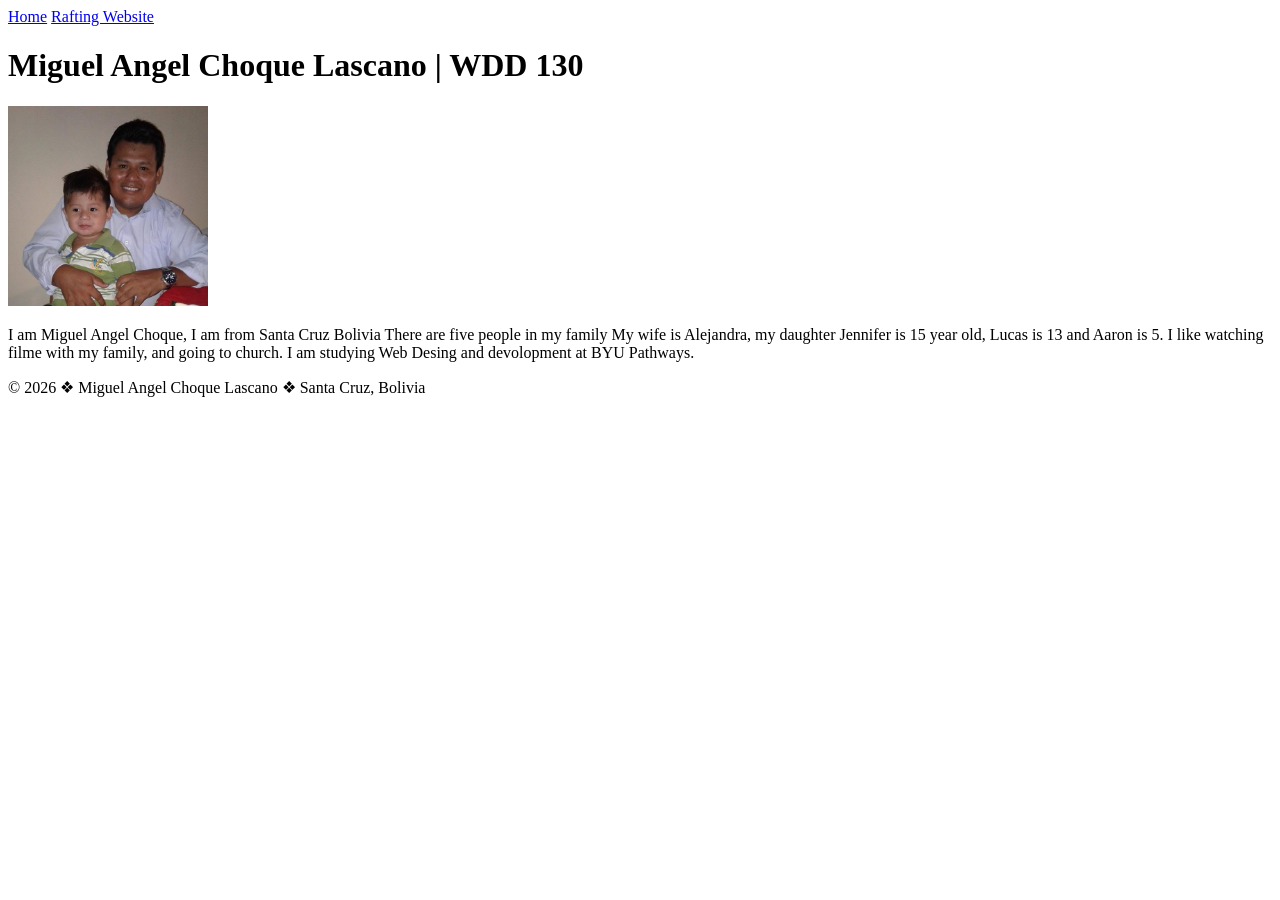
==== index.html @ fbada35b "changefoot2" ====
<!DOCTYPE html>
<html lang="en-US">
<head>
    <meta charset="UTF-8">
    <meta name="viewport" content="width=device-width, initial-scale=1.0">
    <title>Miguel Angel Choque Lascano | WDD 130</title>
</head>
<body>
    <header>
        <nav>
            <a href="#">Home</a>
            <a href="wwr/">Rafting Website</a>
        </nav>
    </header>
    <main>
        <h1>Miguel Angel Choque Lascano | WDD 130</h1>
        <img src="images/profile.jpg" alt="Miguel Angel Choque profile picture" width="200">
        <p>I am Miguel Angel Choque, I am from Santa Cruz Bolivia There are five people in my family
           My wife is Alejandra, my daughter Jennifer is 15 year old, Lucas is 13  and Aaron  is 5.
           I like watching filme with my family, and going to church. I am studying Web Desing and devolopment at
           BYU Pathways.
        </p>
        
    </main>
    <footer>
        <p>&copy; 2026 &#10070; Miguel Angel Choque Lascano &#10070; Santa Cruz, Bolivia</p>
    </footer>    
</body>
</html>
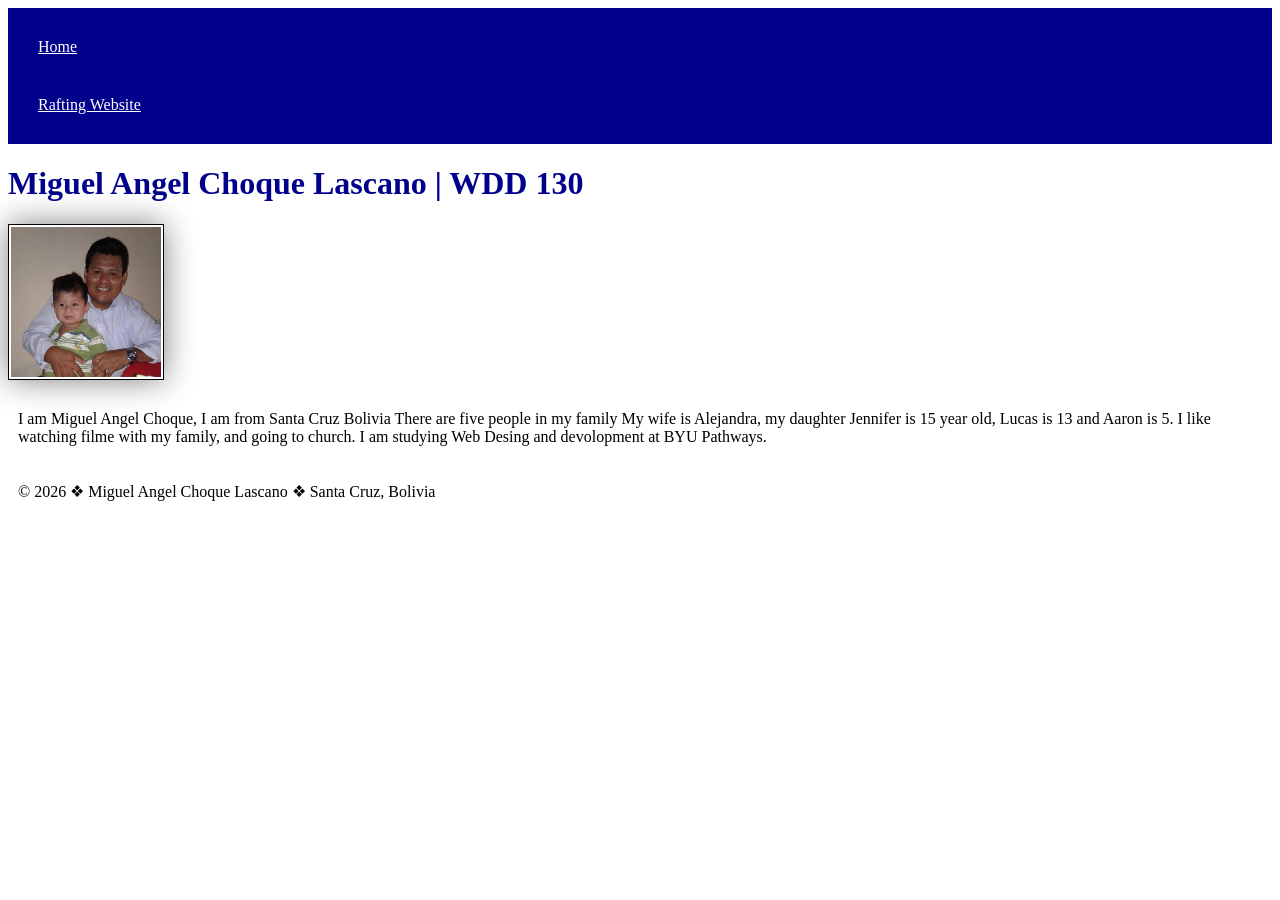
==== commit b668a00d: "Change ccs" ====
--- a/index.html
+++ b/index.html
@@ -3,6 +3,7 @@
 <head>
     <meta charset="UTF-8">
     <meta name="viewport" content="width=device-width, initial-scale=1.0">
+    <link rel="stylesheet" href="styles/styles.css">
     <title>Miguel Angel Choque Lascano | WDD 130</title>
 </head>
 <body>
--- a/styles/styles.css
+++ b/styles/styles.css
@@ -0,0 +1,22 @@
+nav {
+    background-color: darkblue;
+    padding: 10px;
+}
+nav a {
+    color: white;
+    display: block;
+    padding: 20px;
+}
+h1 {
+    color: darkblue;
+}
+img {
+ width: 150px;
+ height: auto;
+ border: 1px solid black;
+ padding: 2px;
+ box-shadow: 0 0 30px gray;
+}
+p {
+    padding: 10px;
+}
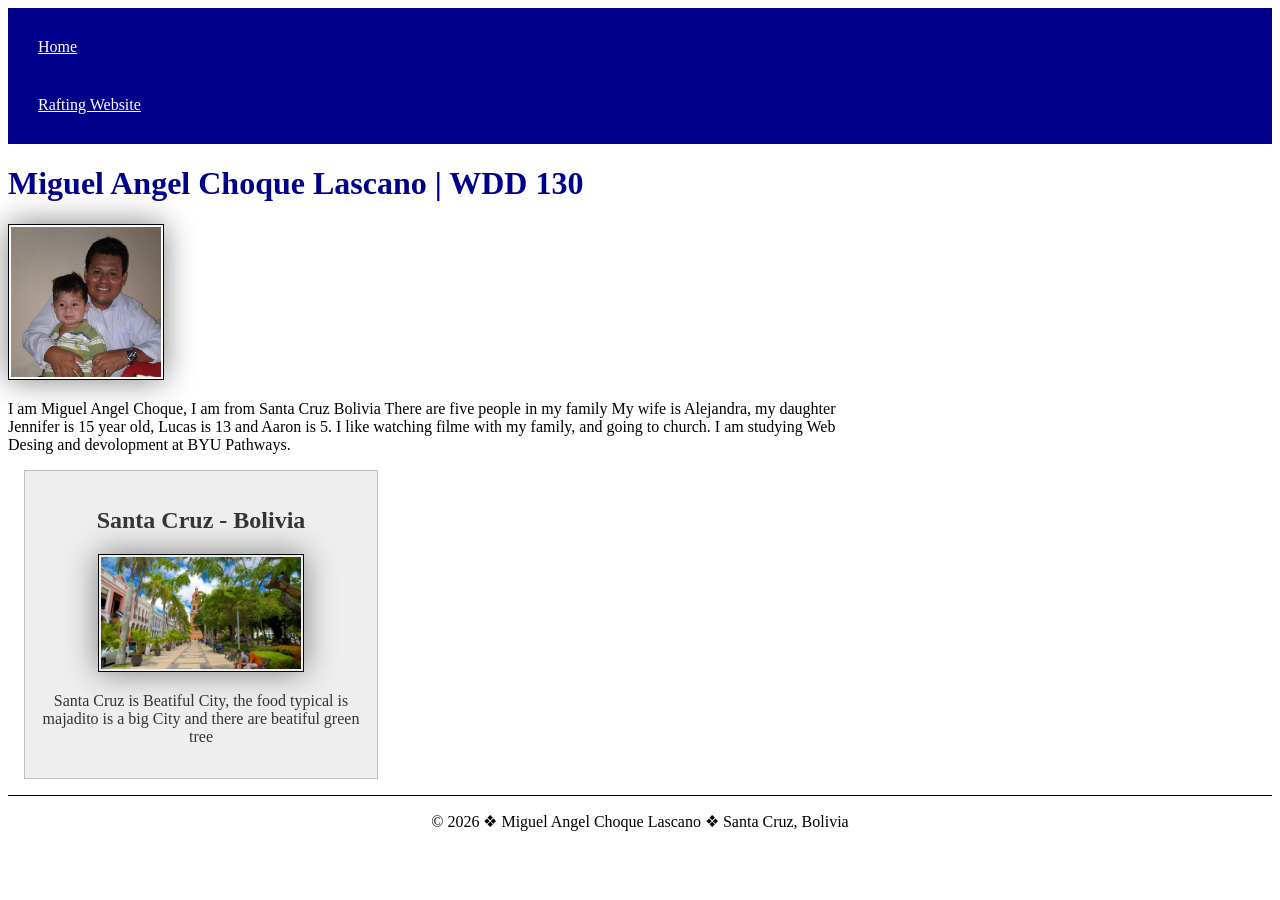
==== commit ef022758: "changeprojectweek2" ====
--- a/index.html
+++ b/index.html
@@ -3,8 +3,10 @@
 <head>
     <meta charset="UTF-8">
     <meta name="viewport" content="width=device-width, initial-scale=1.0">
+    <title>Miguel Angel Choque Lascano | WDD 130</title>
+    <meta name="description" content="Describe your home page here using keywords like your name, the course, the purpose of the page">
+    <meta name="author" content="Miguel Angel Choque">
     <link rel="stylesheet" href="styles/styles.css">
-    <title>Miguel Angel Choque Lascano | WDD 130</title>
 </head>
 <body>
     <header>
@@ -23,6 +25,11 @@
         </p>
         
     </main>
+    <aside>
+        <h2>Santa Cruz - Bolivia</h2>
+        <img src="images/santacruz-city.jpg" alt="santa cruz city">
+        <p>Santa Cruz is Beatiful City, the food typical is majadito is a big City and there are beatiful green tree</p>
+    </aside>
     <footer>
         <p>&copy; 2026 &#10070; Miguel Angel Choque Lascano &#10070; Santa Cruz, Bolivia</p>
     </footer>    
--- a/styles/styles.css
+++ b/styles/styles.css
@@ -1,3 +1,6 @@
+main{
+    max-width: 840px;
+}
 nav {
     background-color: darkblue;
     padding: 10px;
@@ -19,4 +22,30 @@
 }
 p {
     padding: 10px;
+}
+
+aside{
+    width: 20rem;
+    margin: 1rem;
+    border: 1px solid rgb(0 0 0 / 0.2);
+    padding: 1rem;
+    background-color: #eee;
+    color: #333;
+    text-align: center;
+}
+aside img{
+    width: 200px;
+    height: auto;
+}
+main img{
+    width: 150px;
+    height: auto;
+}
+p{
+    padding: 0;
+}
+footer{
+    margin-top: 15px;
+    border-top: 1px solid #000;
+    text-align: center;
 }
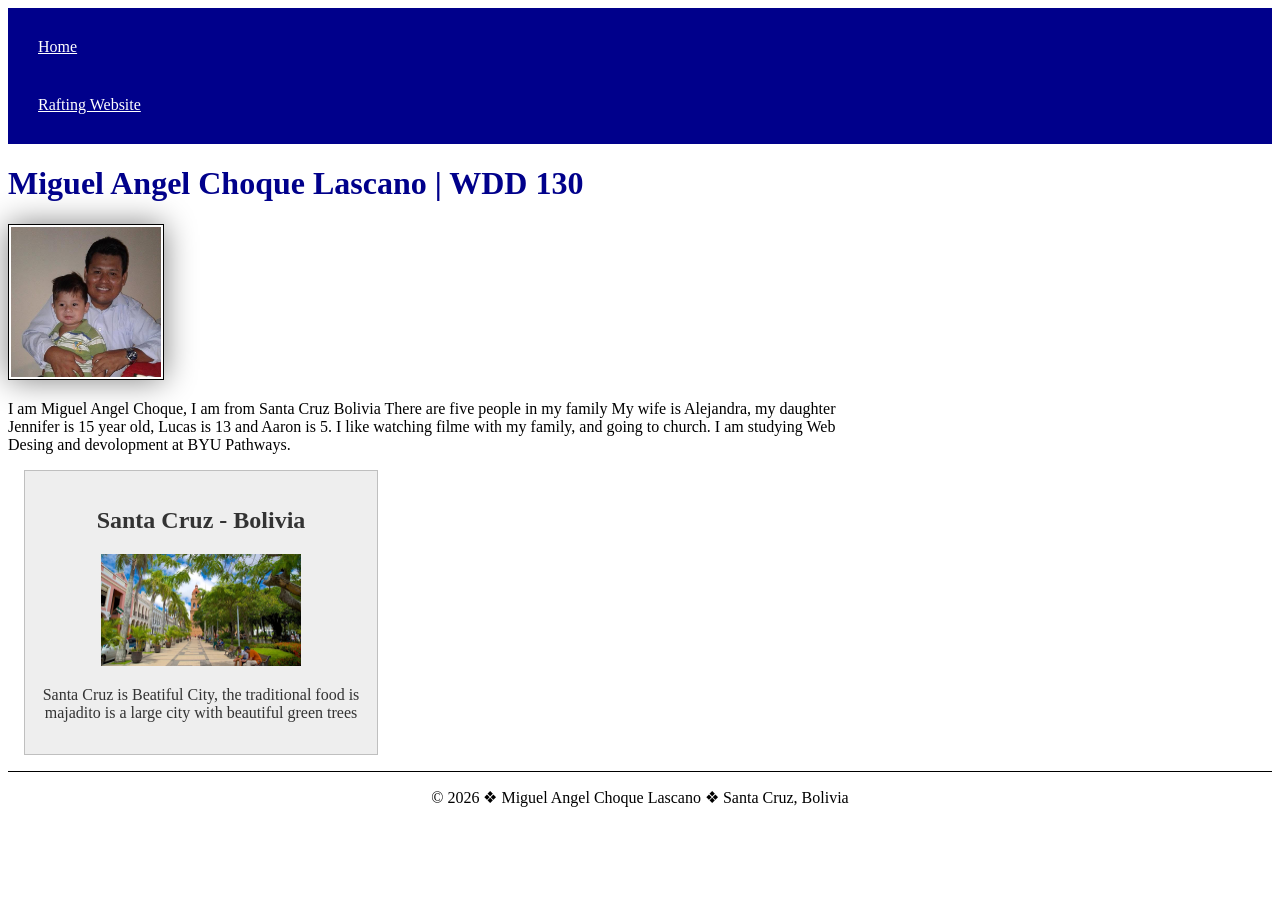
==== commit ef09ded5: "changedescriptionsantacruz" ====
--- a/index.html
+++ b/index.html
@@ -23,12 +23,11 @@
            I like watching filme with my family, and going to church. I am studying Web Desing and devolopment at
            BYU Pathways.
         </p>
-        
     </main>
     <aside>
         <h2>Santa Cruz - Bolivia</h2>
         <img src="images/santacruz-city.jpg" alt="santa cruz city">
-        <p>Santa Cruz is Beatiful City, the food typical is majadito is a big City and there are beatiful green tree</p>
+        <p>Santa Cruz is Beatiful City, the traditional food is majadito is a large city with beautiful green trees</p>
     </aside>
     <footer>
         <p>&copy; 2026 &#10070; Miguel Angel Choque Lascano &#10070; Santa Cruz, Bolivia</p>
--- a/styles/styles.css
+++ b/styles/styles.css
@@ -13,16 +13,14 @@
 h1 {
     color: darkblue;
 }
-img {
+main img {
  width: 150px;
  height: auto;
  border: 1px solid black;
  padding: 2px;
  box-shadow: 0 0 30px gray;
 }
-p {
-    padding: 10px;
-}
+
 
 aside{
     width: 20rem;
@@ -36,6 +34,7 @@
 aside img{
     width: 200px;
     height: auto;
+    background-origin: padding-box;
 }
 main img{
     width: 150px;
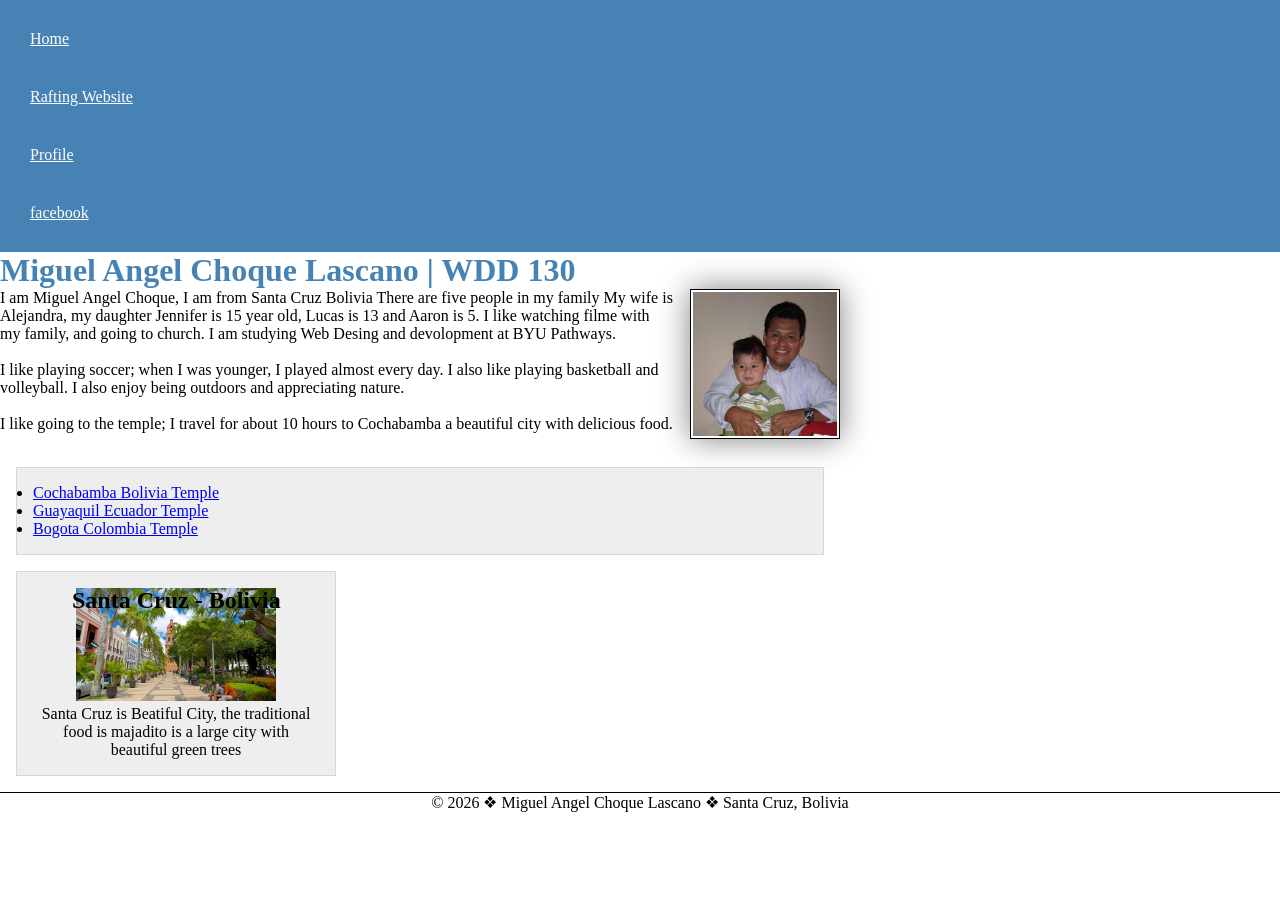
==== commit 8d84b968: "change20260914" ====
--- a/index.html
+++ b/index.html
@@ -13,18 +13,36 @@
         <nav>
             <a href="#">Home</a>
             <a href="wwr/">Rafting Website</a>
+            <a href="https://www.linkedin.com/in/miguel-angel-choque-lascano-sc">Profile</a>
+            <a href="https://www.facebook.com/mchoquelascano?locale=es_LA">facebook</a>
         </nav>
     </header>
     <main>
         <h1>Miguel Angel Choque Lascano | WDD 130</h1>
+        <section>
+            
+        </section>
         <img src="images/profile.jpg" alt="Miguel Angel Choque profile picture" width="200">
-        <p>I am Miguel Angel Choque, I am from Santa Cruz Bolivia There are five people in my family
+        <p>
+           I am Miguel Angel Choque, I am from Santa Cruz Bolivia There are five people in my family
            My wife is Alejandra, my daughter Jennifer is 15 year old, Lucas is 13  and Aaron  is 5.
            I like watching filme with my family, and going to church. I am studying Web Desing and devolopment at
-           BYU Pathways.
+           BYU Pathways.<br>
+           <br>
+            I like playing soccer; when I was younger, I played almost every day. I also like playing basketball and volleyball.
+            I also enjoy being outdoors and appreciating nature.<br>
+            <br>
+            I like going to the temple; I travel for about 10 hours to Cochabamba a beautiful city with delicious food.<br>
+            <br>
         </p>
+        <ul class="box">
+            <li><a href="https://www.churchofjesuschrist.org/imgs/e012ebb4075dc7976a314471fc0a3b3058e37c1a/full/640%2C/0/default" target="_blank" rel="noopener">Cochabamba Bolivia Temple</a></li>
+            <li><a href="https://www.churchofjesuschrist.org/imgs/e012ebb4075dc7976a314471fc0a3b3058e37c1a/full/640%2C/0/default" target="_blank" rel="noopener">Guayaquil Ecuador Temple</a></li>
+            <li><a href="https://www.churchofjesuschrist.org/imgs/89b209718a7ed41649a497893e240972b7cfd036/full/640%2C/0/default" target="_blank" rel="noopener">Bogota Colombia Temple</a></li>
+      
+        </ul>
     </main>
-    <aside>
+    <aside class="box">
         <h2>Santa Cruz - Bolivia</h2>
         <img src="images/santacruz-city.jpg" alt="santa cruz city">
         <p>Santa Cruz is Beatiful City, the traditional food is majadito is a large city with beautiful green trees</p>
--- a/styles/styles.css
+++ b/styles/styles.css
@@ -1,8 +1,18 @@
+* {
+  margin: 0;
+  padding: 0;
+  box-sizing: border-box;
+}
+
+:root {
+    --heading-background-color: steelblue;
+    --text-align:center;
+}
 main{
     max-width: 840px;
 }
 nav {
-    background-color: darkblue;
+    background-color: var(--heading-background-color);
     padding: 10px;
 }
 nav a {
@@ -11,7 +21,7 @@
     padding: 20px;
 }
 h1 {
-    color: darkblue;
+    color: var(--heading-background-color);
 }
 main img {
  width: 150px;
@@ -19,6 +29,8 @@
  border: 1px solid black;
  padding: 2px;
  box-shadow: 0 0 30px gray;
+ float: right;
+ margin: 0 0 1rem 1rem;
 }
 
 
@@ -29,7 +41,13 @@
     padding: 1rem;
     background-color: #eee;
     color: #333;
-    text-align: center;
+    text-align: var(--text-align);
+    position: relative;
+}
+aside h2 {
+    position: absolute;
+    top: 15px;
+    left: 55px;
 }
 aside img{
     width: 200px;
@@ -40,11 +58,17 @@
     width: 150px;
     height: auto;
 }
-p{
-    padding: 0;
-}
+
 footer{
     margin-top: 15px;
     border-top: 1px solid #000;
-    text-align: center;
+    text-align: var(--text-align);
+}
+/* Class Selectors */
+.box{
+    margin: 1rem;
+    border: 1px solid rgb(0, 0,0,.1);
+    padding: 1rem;
+    background-color: #eee;
+    color: #000;
 }
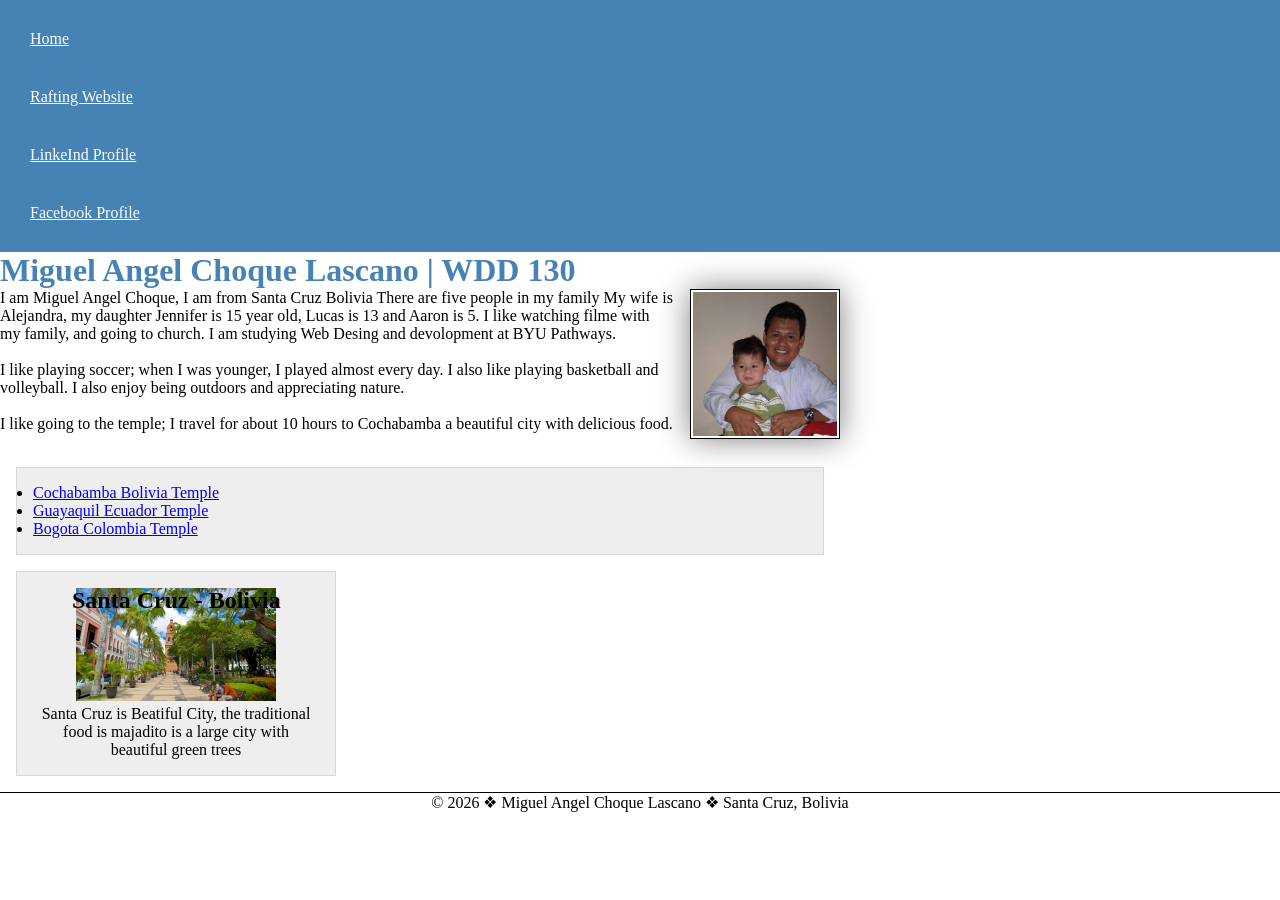
==== commit d3597708: "change20260915" ====
--- a/index.html
+++ b/index.html
@@ -13,8 +13,8 @@
         <nav>
             <a href="#">Home</a>
             <a href="wwr/">Rafting Website</a>
-            <a href="https://www.linkedin.com/in/miguel-angel-choque-lascano-sc">Profile</a>
-            <a href="https://www.facebook.com/mchoquelascano?locale=es_LA">facebook</a>
+            <a href="https://www.linkedin.com/in/miguel-angel-choque-lascano-sc">LinkeInd Profile</a>
+            <a href="https://www.facebook.com/mchoquelascano?locale=es_LA">Facebook Profile</a>
         </nav>
     </header>
     <main>
@@ -36,9 +36,9 @@
             <br>
         </p>
         <ul class="box">
-            <li><a href="https://www.churchofjesuschrist.org/imgs/e012ebb4075dc7976a314471fc0a3b3058e37c1a/full/640%2C/0/default" target="_blank" rel="noopener">Cochabamba Bolivia Temple</a></li>
-            <li><a href="https://www.churchofjesuschrist.org/imgs/e012ebb4075dc7976a314471fc0a3b3058e37c1a/full/640%2C/0/default" target="_blank" rel="noopener">Guayaquil Ecuador Temple</a></li>
-            <li><a href="https://www.churchofjesuschrist.org/imgs/89b209718a7ed41649a497893e240972b7cfd036/full/640%2C/0/default" target="_blank" rel="noopener">Bogota Colombia Temple</a></li>
+            <li><a href="https://www.churchofjesuschrist.org/temples/details/cochabamba-bolivia-temple?lang=spa" target="_blank" rel="noopener">Cochabamba Bolivia Temple</a></li>
+            <li><a href="https://www.churchofjesuschrist.org/temples/details/guayaquil-ecuador-temple?lang=spa" target="_blank" rel="noopener">Guayaquil Ecuador Temple</a></li>
+            <li><a href="https://www.churchofjesuschrist.org/temples/details/bogota-colombia-temple?lang=spa" target="_blank" rel="noopener">Bogota Colombia Temple</a></li>
       
         </ul>
     </main>
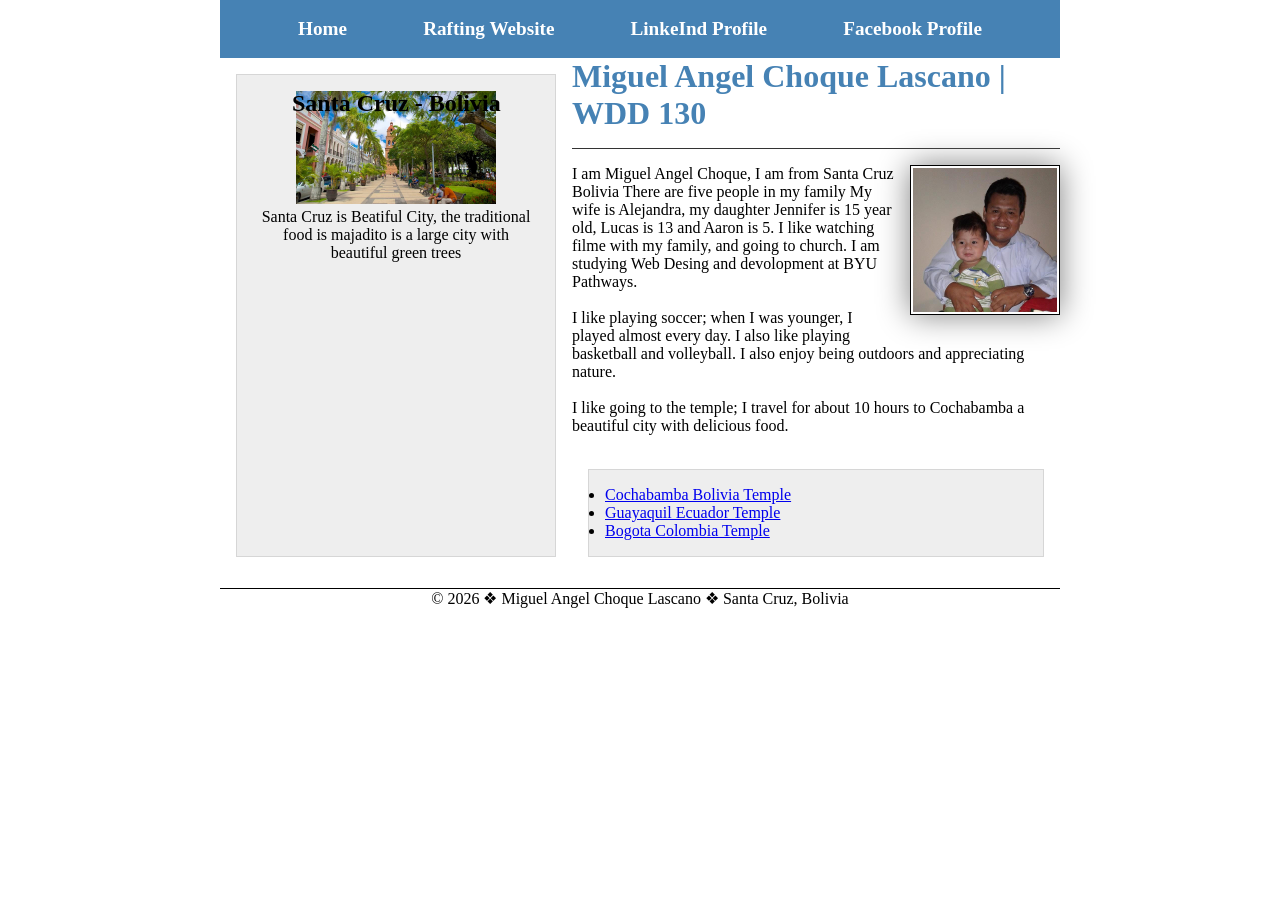
==== commit 8267cc12: "week4 course" ====
--- a/index.html
+++ b/index.html
@@ -17,36 +17,36 @@
             <a href="https://www.facebook.com/mchoquelascano?locale=es_LA">Facebook Profile</a>
         </nav>
     </header>
-    <main>
-        <h1>Miguel Angel Choque Lascano | WDD 130</h1>
-        <section>
-            
-        </section>
-        <img src="images/profile.jpg" alt="Miguel Angel Choque profile picture" width="200">
-        <p>
-           I am Miguel Angel Choque, I am from Santa Cruz Bolivia There are five people in my family
-           My wife is Alejandra, my daughter Jennifer is 15 year old, Lucas is 13  and Aaron  is 5.
-           I like watching filme with my family, and going to church. I am studying Web Desing and devolopment at
-           BYU Pathways.<br>
-           <br>
-            I like playing soccer; when I was younger, I played almost every day. I also like playing basketball and volleyball.
-            I also enjoy being outdoors and appreciating nature.<br>
+    <div class="grid">
+        <main>
+            <h1>Miguel Angel Choque Lascano | WDD 130</h1>
+            <img src="images/profile.jpg" alt="Miguel Angel Choque profile
+            picture" width="200">
+            <p>
+            I am Miguel Angel Choque, I am from Santa Cruz Bolivia There are five people in my family
+            My wife is Alejandra, my daughter Jennifer is 15 year old, Lucas is 13  and Aaron  is 5.
+            I like watching filme with my family, and going to church. I am studying Web Desing and devolopment at
+            BYU Pathways.<br>
             <br>
-            I like going to the temple; I travel for about 10 hours to Cochabamba a beautiful city with delicious food.<br>
-            <br>
-        </p>
-        <ul class="box">
-            <li><a href="https://www.churchofjesuschrist.org/temples/details/cochabamba-bolivia-temple?lang=spa" target="_blank" rel="noopener">Cochabamba Bolivia Temple</a></li>
-            <li><a href="https://www.churchofjesuschrist.org/temples/details/guayaquil-ecuador-temple?lang=spa" target="_blank" rel="noopener">Guayaquil Ecuador Temple</a></li>
-            <li><a href="https://www.churchofjesuschrist.org/temples/details/bogota-colombia-temple?lang=spa" target="_blank" rel="noopener">Bogota Colombia Temple</a></li>
-      
-        </ul>
-    </main>
-    <aside class="box">
-        <h2>Santa Cruz - Bolivia</h2>
-        <img src="images/santacruz-city.jpg" alt="santa cruz city">
-        <p>Santa Cruz is Beatiful City, the traditional food is majadito is a large city with beautiful green trees</p>
-    </aside>
+                I like playing soccer; when I was younger, I played almost every day. I also like playing basketball and volleyball.
+                I also enjoy being outdoors and appreciating nature.<br>
+                <br>
+                I like going to the temple; I travel for about 10 hours to Cochabamba a beautiful city with delicious food.<br>
+                <br>
+            </p>
+            <ul class="box">
+                <li><a href="https://www.churchofjesuschrist.org/temples/details/cochabamba-bolivia-temple?lang=spa" target="_blank" rel="noopener">Cochabamba Bolivia Temple</a></li>
+                <li><a href="https://www.churchofjesuschrist.org/temples/details/guayaquil-ecuador-temple?lang=spa" target="_blank" rel="noopener">Guayaquil Ecuador Temple</a></li>
+                <li><a href="https://www.churchofjesuschrist.org/temples/details/bogota-colombia-temple?lang=spa" target="_blank" rel="noopener">Bogota Colombia Temple</a></li>
+        
+            </ul>
+        </main>
+        <aside class="box">
+            <h2>Santa Cruz - Bolivia</h2>
+            <img src="images/santacruz-city.jpg" alt="santa cruz city">
+            <p>Santa Cruz is Beatiful City, the traditional food is majadito is a large city with beautiful green trees</p>
+        </aside>
+    </div>
     <footer>
         <p>&copy; 2026 &#10070; Miguel Angel Choque Lascano &#10070; Santa Cruz, Bolivia</p>
     </footer>    
--- a/styles/styles.css
+++ b/styles/styles.css
@@ -8,20 +8,37 @@
     --heading-background-color: steelblue;
     --text-align:center;
 }
-main{
-    max-width: 840px;
+
+header, footer,.grid {
+  max-width: 840px;
+  margin: 0 auto;
+}
+.grid{
+    display: grid;
+    grid-template-columns: 1fr 2fr;
 }
 nav {
     background-color: var(--heading-background-color);
     padding: 10px;
+    display: flex;
+    justify-content: space-evenly;
+    align-items: center;
 }
 nav a {
     color: white;
     display: block;
     padding: 20px;
+    text-decoration: none;
+    padding: 0.5rem;
+    font-size: 1.2rem;    
+    font-weight: 700;
 }
 h1 {
     color: var(--heading-background-color);
+    border-bottom: 1px solid #333;
+    padding-bottom: 1rem;
+    margin-bottom: 1rem;
+
 }
 main img {
  width: 150px;
@@ -43,6 +60,8 @@
     color: #333;
     text-align: var(--text-align);
     position: relative;
+    grid-column: 1;
+    grid-row: 1;
 }
 aside h2 {
     position: absolute;
@@ -59,6 +78,7 @@
     height: auto;
 }
 
+
 footer{
     margin-top: 15px;
     border-top: 1px solid #000;
